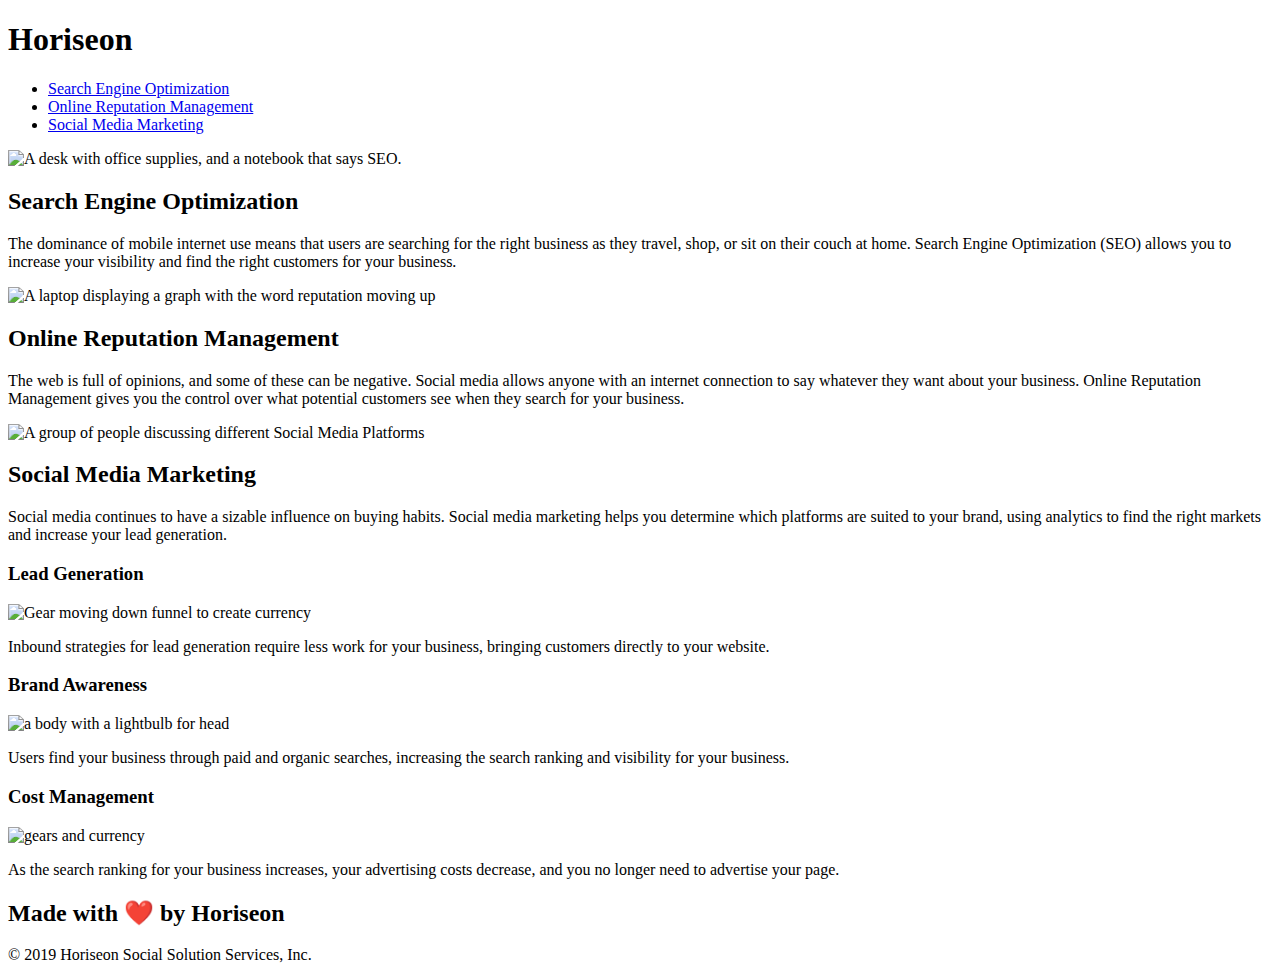
==== index.html @ d4394ed2 "retry move index file" ====
<!DOCTYPE html>
<html lang="en-us">
<!-- This section is for adding Meta data -->

<head>
    <meta charset="UTF-8" />
    <link rel="stylesheet" href="./assets/css/style.css">
    <title>Horiseon Social Solutions</title>
</head>

<body>
    <header class="header">
        <h1>Hori<span class="seo">seo</span>n</h1>
        <nav>
            <ul>
                <li>
                    <a href="#search-engine-optimization">Search Engine Optimization</a>
                </li>
                <li>
                    <a href="#online-reputation-management">Online Reputation Management</a>
                </li>
                <li>
                    <a href="#social-media-marketing">Social Media Marketing</a>
                </li>
            </ul>
        </nav>
    </header>
    <!-- This section of code represents the main benefits of Horiseon services  -->
    <section class="hero"></section>
    <section class="content">
        <article id="search-engine-optimization">
            <img src="./assets/images/search-engine-optimization.jpg"
                alt="A desk with office supplies, and a notebook that says SEO." class="float-left" />
            <h2>Search Engine Optimization</h2>
            <p>
                The dominance of mobile internet use means that users are searching for the right business as they
                travel, shop, or sit on their couch at home. Search Engine Optimization (SEO) allows you to increase
                your visibility and find the right customers for your business.
            </p>
        </article>
        <article id="online-reputation-management">
            <img src="./assets/images/online-reputation-management.jpg"
                alt="A laptop displaying a graph with the word reputation moving up" class="float-right" />
            <h2>Online Reputation Management</h2>
            <p>
                The web is full of opinions, and some of these can be negative. Social media allows anyone with an
                internet connection to say whatever they want about your business. Online Reputation Management gives
                you the control over what potential customers see when they search for your business.
            </p>
        </article>
        <article id="social-media-marketing">
            <img src="./assets/images/social-media-marketing.jpg"
                alt="A group of people discussing different Social Media Platforms" class="float-left" />
            <h2>Social Media Marketing</h2>
            <p>
                Social media continues to have a sizable influence on buying habits. Social media marketing helps you
                determine which platforms are suited to your brand, using analytics to find the right markets and
                increase your lead generation.
            </p>
        </article>
        <!-- This section is tied to the side bar of the webpage. It describes lead generation, brand awareness, and cost management. -->
    </section>
    <aside class="benefits">
        <div class="benefit">
            <h3>Lead Generation</h3>
            <img src="./assets/images/lead-generation.png" alt="Gear moving down funnel to create currency" />
            <p>
                Inbound strategies for lead generation require less work for your business, bringing customers directly
                to your website.
            </p>
        </div>
        <div class="benefit">
            <h3>Brand Awareness</h3>
            <img src="./assets/images/brand-awareness.png" alt="a body with a lightbulb for head" />
            <p>
                Users find your business through paid and organic searches, increasing the search ranking and visibility
                for your business.
            </p>
        </div>
        <div class="benefit">
            <h3>Cost Management</h3>
            <img src="./assets/images/cost-management.png" alt="gears and currency">
            <p>
                As the search ranking for your business increases, your advertising costs decrease, and you no longer
                need to advertise your page.
            </p>
        </div>
    </aside>
    <!-- The footer with corporate name -->
    <footer class="footer">
        <h2>Made with ❤️️ by Horiseon</h2>
        <p>
            &copy; 2019 Horiseon Social Solution Services, Inc.
        </p>
    </footer>
</body>

</html>
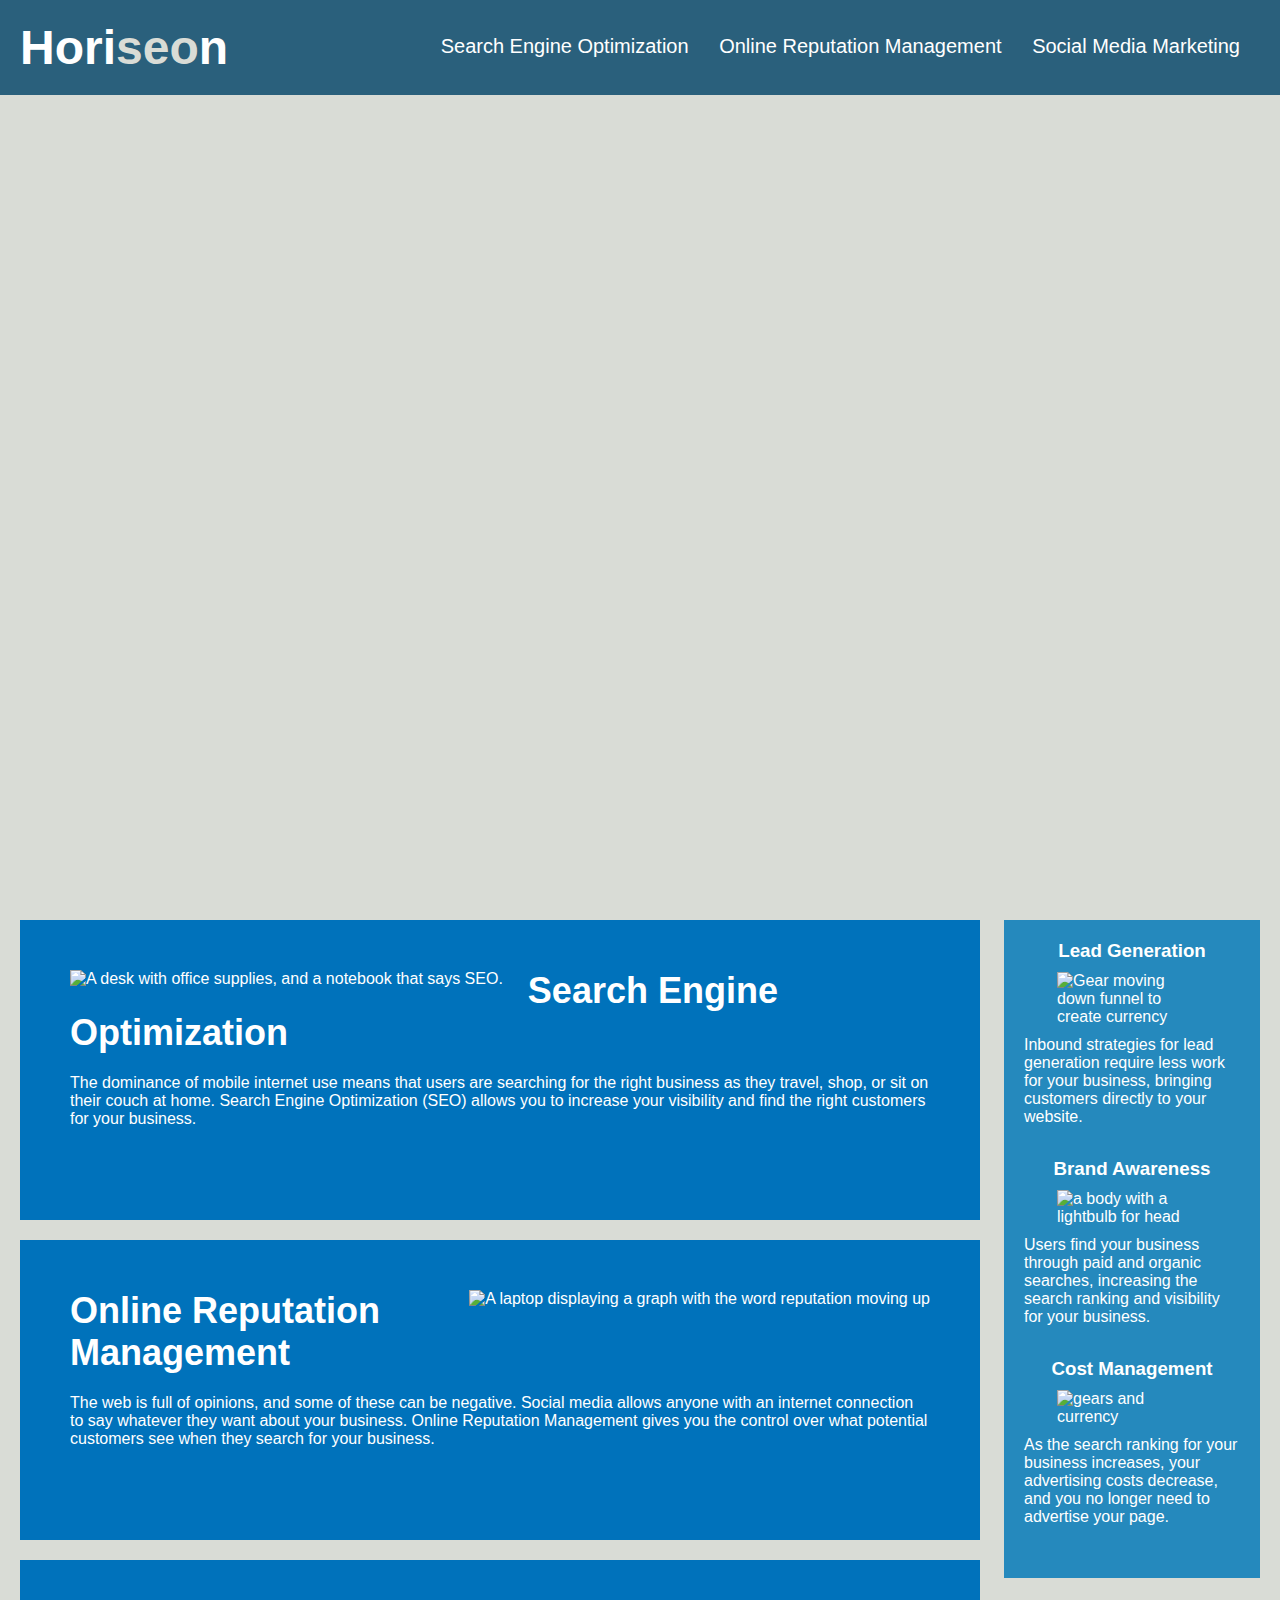
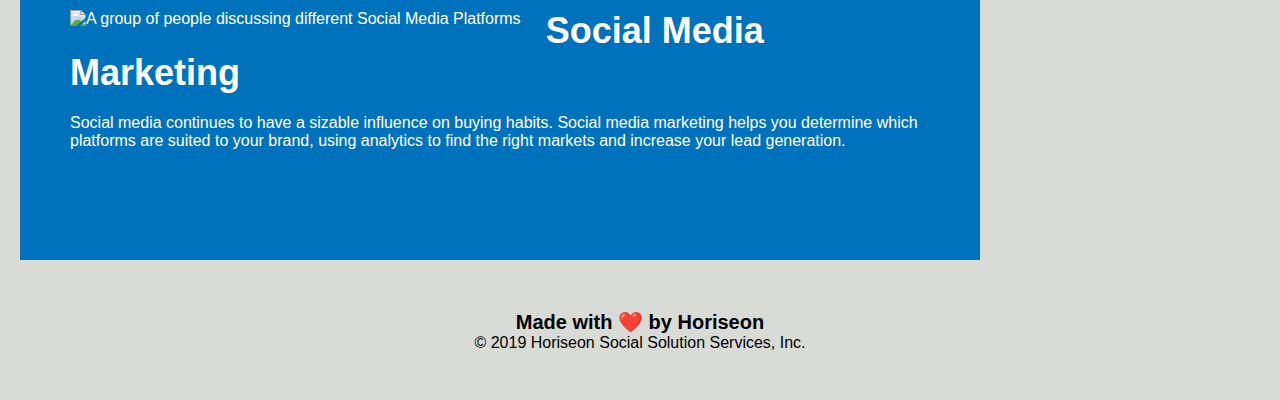
==== commit 6913a5e4: "restructred pages to move idex to top layer, and adjusted CSS and Images" ====
--- a/index.html
+++ b/index.html
@@ -4,7 +4,7 @@
 
 <head>
     <meta charset="UTF-8" />
-    <link rel="stylesheet" href="./assets/css/style.css">
+    <link rel="stylesheet" href=style.css>
     <title>Horiseon Social Solutions</title>
 </head>
 
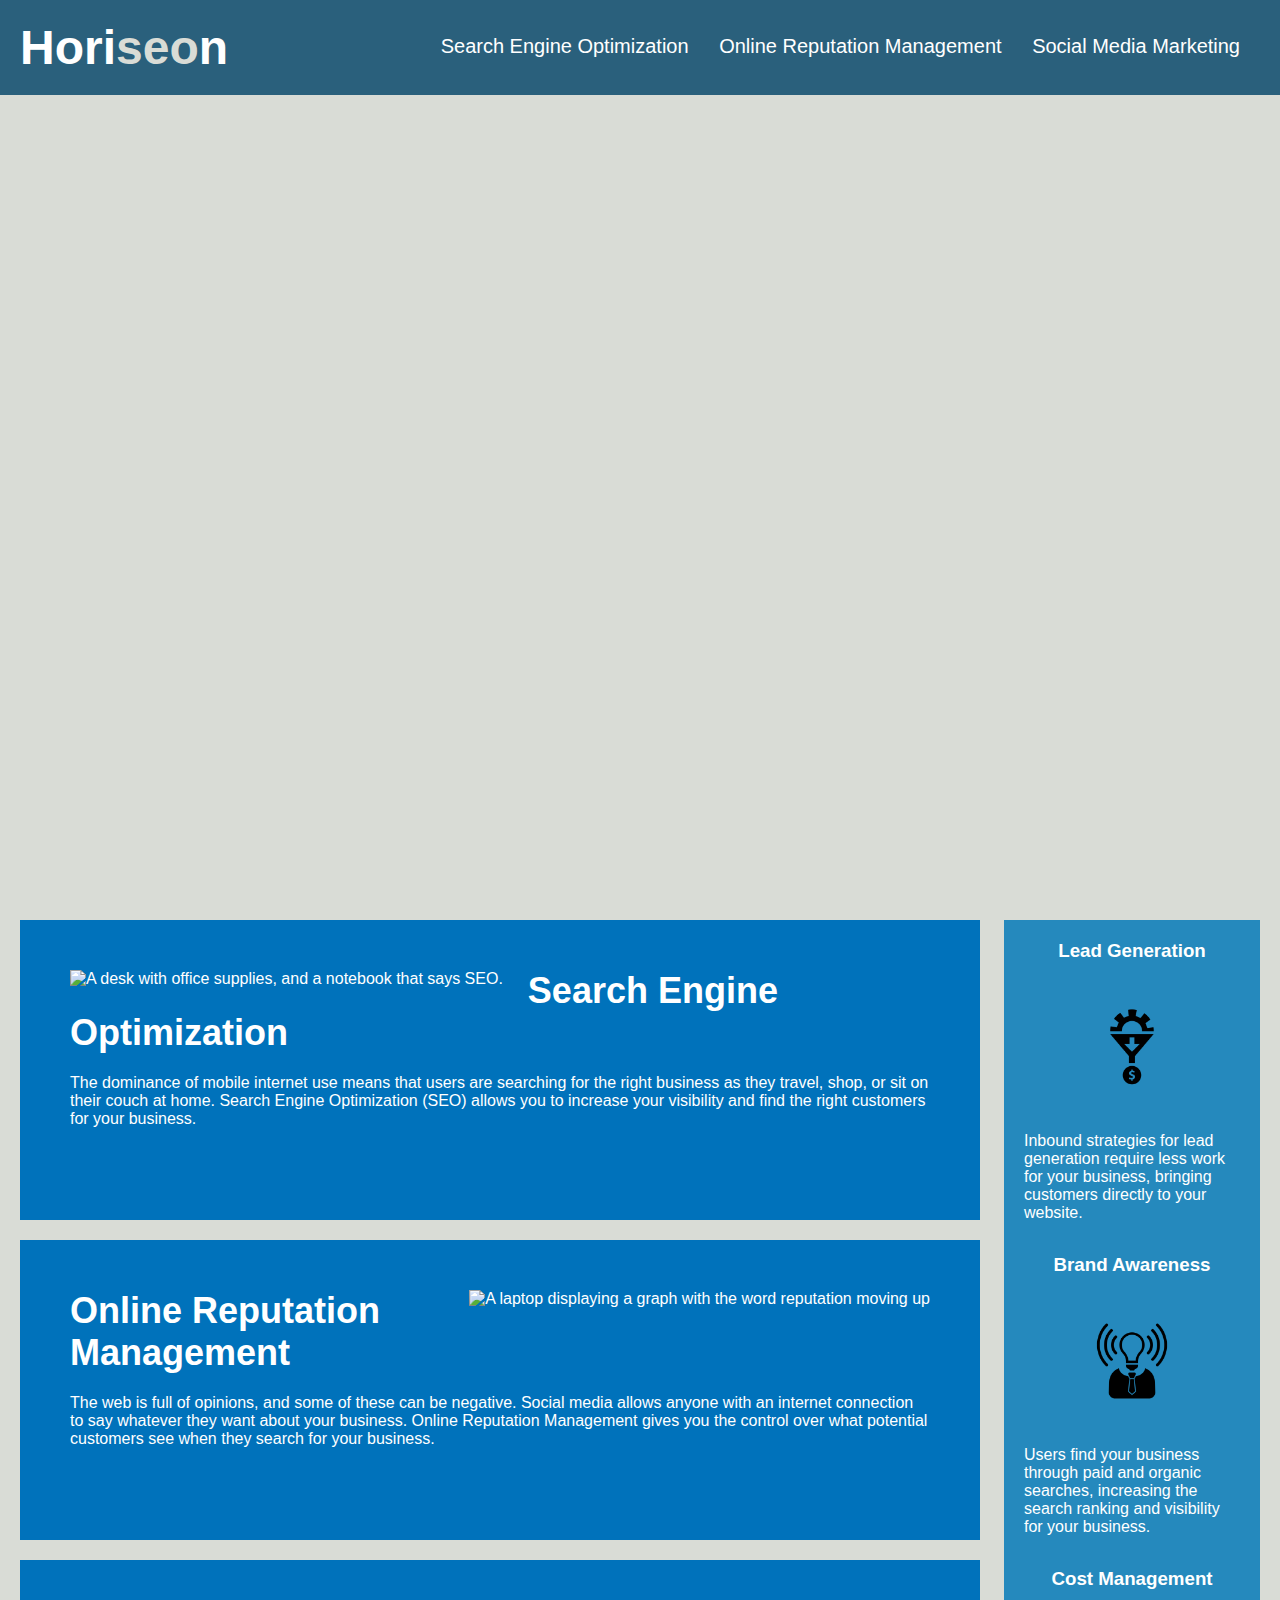
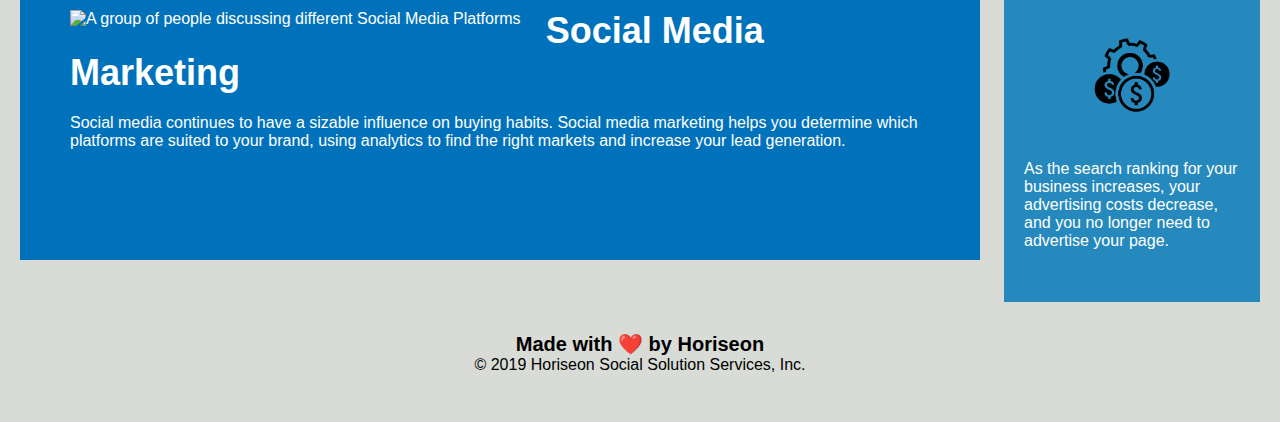
==== commit 633f9c89: "had to rework image pathing after changing file structure" ====
--- a/index.html
+++ b/index.html
@@ -29,7 +29,7 @@
     <section class="hero"></section>
     <section class="content">
         <article id="search-engine-optimization">
-            <img src="./assets/images/search-engine-optimization.jpg"
+            <img src="./images/search-engine-optimization.jpg"
                 alt="A desk with office supplies, and a notebook that says SEO." class="float-left" />
             <h2>Search Engine Optimization</h2>
             <p>
@@ -39,7 +39,7 @@
             </p>
         </article>
         <article id="online-reputation-management">
-            <img src="./assets/images/online-reputation-management.jpg"
+            <img src="./images/online-reputation-management.jpg"
                 alt="A laptop displaying a graph with the word reputation moving up" class="float-right" />
             <h2>Online Reputation Management</h2>
             <p>
@@ -49,7 +49,7 @@
             </p>
         </article>
         <article id="social-media-marketing">
-            <img src="./assets/images/social-media-marketing.jpg"
+            <img src="./images/social-media-marketing.jpg"
                 alt="A group of people discussing different Social Media Platforms" class="float-left" />
             <h2>Social Media Marketing</h2>
             <p>
@@ -63,7 +63,7 @@
     <aside class="benefits">
         <div class="benefit">
             <h3>Lead Generation</h3>
-            <img src="./assets/images/lead-generation.png" alt="Gear moving down funnel to create currency" />
+            <img src="./images/lead-generation.png" alt="Gear moving down funnel to create currency" />
             <p>
                 Inbound strategies for lead generation require less work for your business, bringing customers directly
                 to your website.
@@ -71,7 +71,7 @@
         </div>
         <div class="benefit">
             <h3>Brand Awareness</h3>
-            <img src="./assets/images/brand-awareness.png" alt="a body with a lightbulb for head" />
+            <img src="./images/brand-awareness.png" alt="a body with a lightbulb for head" />
             <p>
                 Users find your business through paid and organic searches, increasing the search ranking and visibility
                 for your business.
@@ -79,7 +79,7 @@
         </div>
         <div class="benefit">
             <h3>Cost Management</h3>
-            <img src="./assets/images/cost-management.png" alt="gears and currency">
+            <img src="./images/cost-management.png" alt="gears and currency">
             <p>
                 As the search ranking for your business increases, your advertising costs decrease, and you no longer
                 need to advertise your page.
